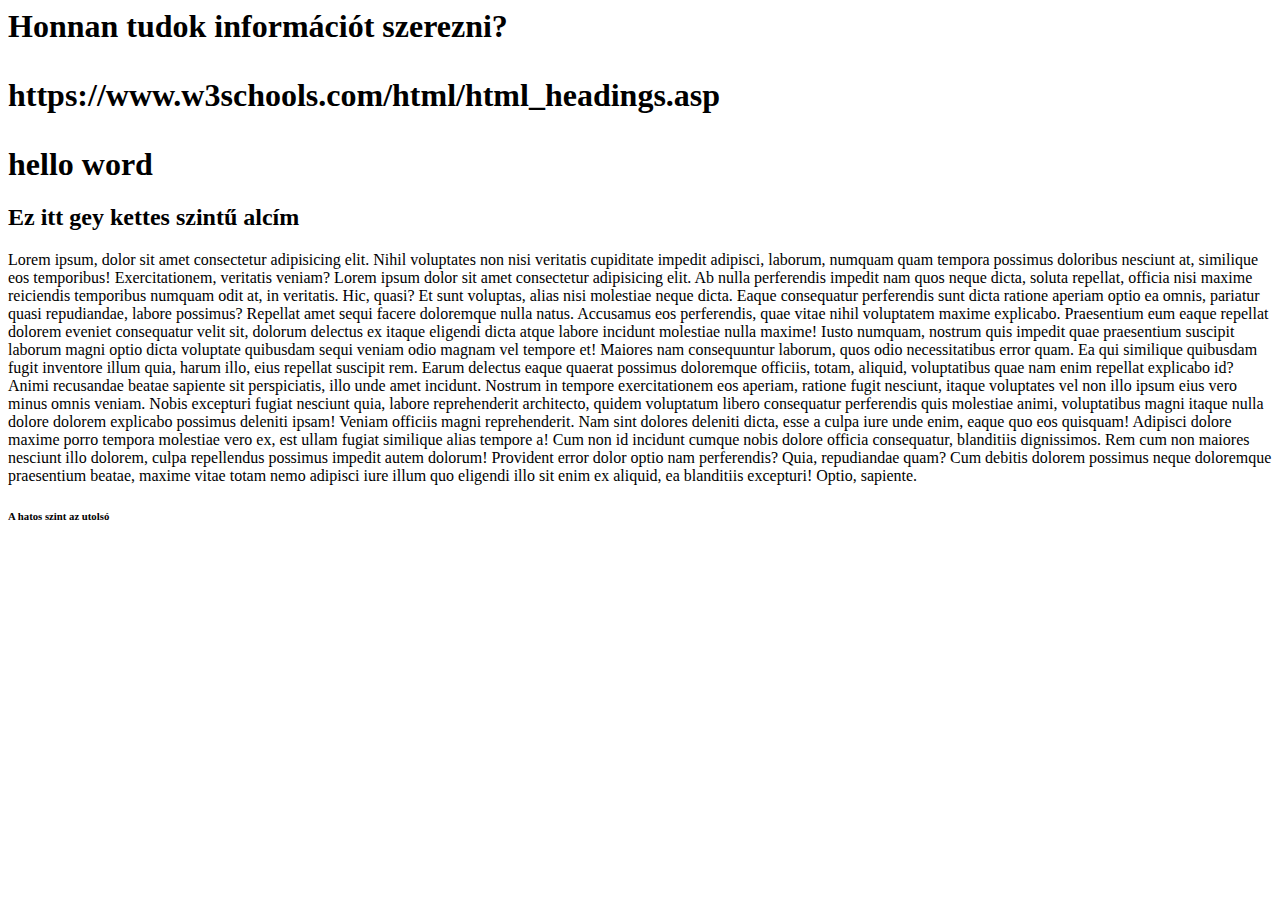
==== index.html @ 1fe229a7 "h1 torolve" ====
<html>
    <head>
        <meta charset="UTF-8">
        <title>Programozás óra - 2022.09.23</title>
    </head>
    <body>
        <h1>Honnan tudok információt szerezni?
        <p>https://www.w3schools.com/html/html_headings.asp</p>
    
        <h1>hello word</h1>
        <h2>Ez itt gey kettes szintű alcím</h2>
        Lorem ipsum, dolor sit amet consectetur adipisicing elit. Nihil voluptates non nisi veritatis cupiditate impedit adipisci, laborum, numquam quam tempora possimus doloribus nesciunt at, similique eos temporibus! Exercitationem, veritatis veniam?
        Lorem ipsum dolor sit amet consectetur adipisicing elit. Ab nulla perferendis impedit nam quos neque dicta, soluta repellat, officia nisi maxime reiciendis temporibus numquam odit at, in veritatis. Hic, quasi?
        Et sunt voluptas, alias nisi molestiae neque dicta. Eaque consequatur perferendis sunt dicta ratione aperiam optio ea omnis, pariatur quasi repudiandae, labore possimus? Repellat amet sequi facere doloremque nulla natus.
        Accusamus eos perferendis, quae vitae nihil voluptatem maxime explicabo. Praesentium eum eaque repellat dolorem eveniet consequatur velit sit, dolorum delectus ex itaque eligendi dicta atque labore incidunt molestiae nulla maxime!
        Iusto numquam, nostrum quis impedit quae praesentium suscipit laborum magni optio dicta voluptate quibusdam sequi veniam odio magnam vel tempore et! Maiores nam consequuntur laborum, quos odio necessitatibus error quam.
        Ea qui similique quibusdam fugit inventore illum quia, harum illo, eius repellat suscipit rem. Earum delectus eaque quaerat possimus doloremque officiis, totam, aliquid, voluptatibus quae nam enim repellat explicabo id?
        Animi recusandae beatae sapiente sit perspiciatis, illo unde amet incidunt. Nostrum in tempore exercitationem eos aperiam, ratione fugit nesciunt, itaque voluptates vel non illo ipsum eius vero minus omnis veniam.
        Nobis excepturi fugiat nesciunt quia, labore reprehenderit architecto, quidem voluptatum libero consequatur perferendis quis molestiae animi, voluptatibus magni itaque nulla dolore dolorem explicabo possimus deleniti ipsam! Veniam officiis magni reprehenderit.
        Nam sint dolores deleniti dicta, esse a culpa iure unde enim, eaque quo eos quisquam! Adipisci dolore maxime porro tempora molestiae vero ex, est ullam fugiat similique alias tempore a!
        Cum non id incidunt cumque nobis dolore officia consequatur, blanditiis dignissimos. Rem cum non maiores nesciunt illo dolorem, culpa repellendus possimus impedit autem dolorum! Provident error dolor optio nam perferendis?
        Quia, repudiandae quam? Cum debitis dolorem possimus neque doloremque praesentium beatae, maxime vitae totam nemo adipisci iure illum quo eligendi illo sit enim ex aliquid, ea blanditiis excepturi! Optio, sapiente.
        <h6>A hatos szint az utolsó</h6>
    </body>
    </html>
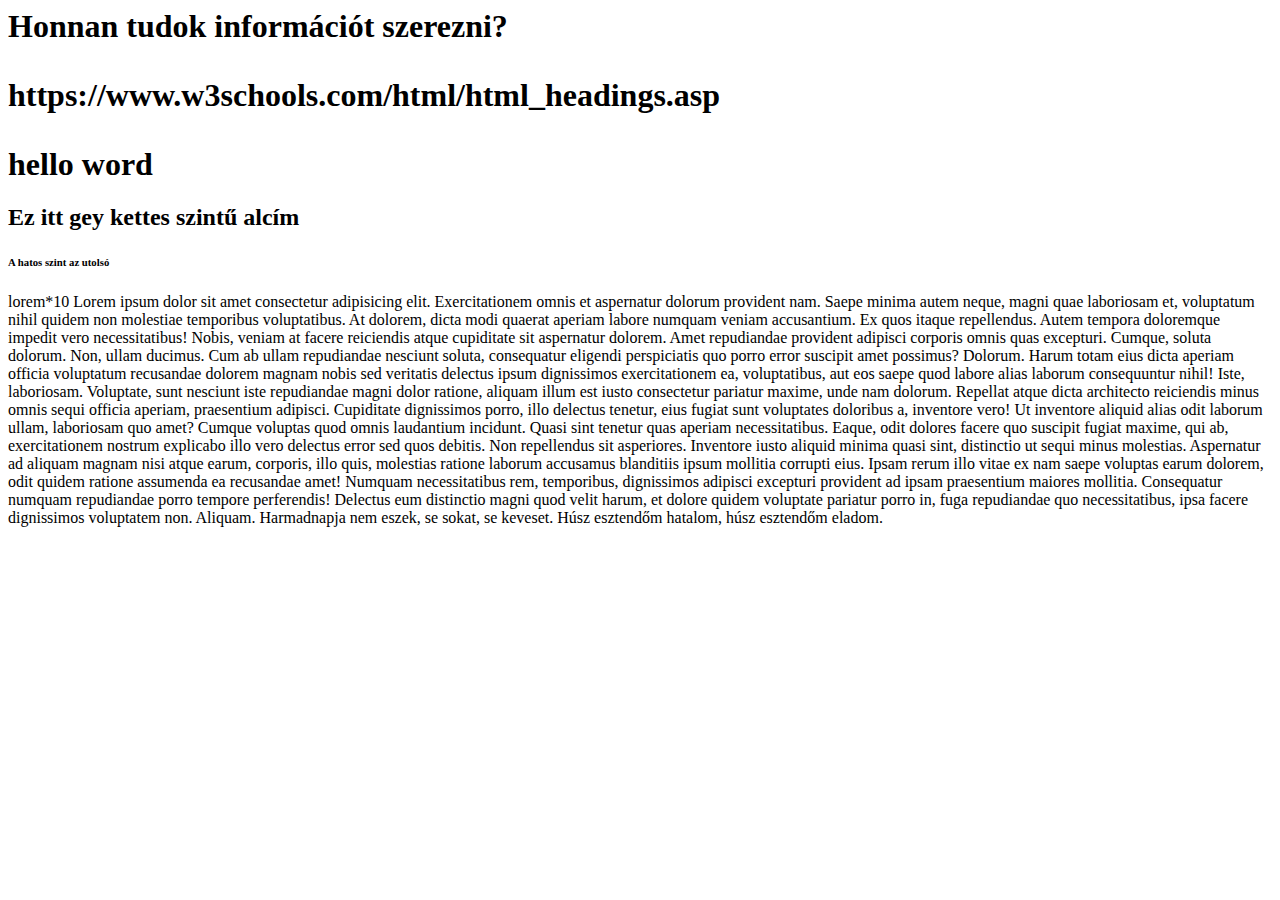
==== commit 5dfe53e3: "józsef attila verse beillseztve" ====
--- a/index.html
+++ b/index.html
@@ -9,18 +9,24 @@
     
         <h1>hello word</h1>
         <h2>Ez itt gey kettes szintű alcím</h2>
-        Lorem ipsum, dolor sit amet consectetur adipisicing elit. Nihil voluptates non nisi veritatis cupiditate impedit adipisci, laborum, numquam quam tempora possimus doloribus nesciunt at, similique eos temporibus! Exercitationem, veritatis veniam?
-        Lorem ipsum dolor sit amet consectetur adipisicing elit. Ab nulla perferendis impedit nam quos neque dicta, soluta repellat, officia nisi maxime reiciendis temporibus numquam odit at, in veritatis. Hic, quasi?
-        Et sunt voluptas, alias nisi molestiae neque dicta. Eaque consequatur perferendis sunt dicta ratione aperiam optio ea omnis, pariatur quasi repudiandae, labore possimus? Repellat amet sequi facere doloremque nulla natus.
-        Accusamus eos perferendis, quae vitae nihil voluptatem maxime explicabo. Praesentium eum eaque repellat dolorem eveniet consequatur velit sit, dolorum delectus ex itaque eligendi dicta atque labore incidunt molestiae nulla maxime!
-        Iusto numquam, nostrum quis impedit quae praesentium suscipit laborum magni optio dicta voluptate quibusdam sequi veniam odio magnam vel tempore et! Maiores nam consequuntur laborum, quos odio necessitatibus error quam.
-        Ea qui similique quibusdam fugit inventore illum quia, harum illo, eius repellat suscipit rem. Earum delectus eaque quaerat possimus doloremque officiis, totam, aliquid, voluptatibus quae nam enim repellat explicabo id?
-        Animi recusandae beatae sapiente sit perspiciatis, illo unde amet incidunt. Nostrum in tempore exercitationem eos aperiam, ratione fugit nesciunt, itaque voluptates vel non illo ipsum eius vero minus omnis veniam.
-        Nobis excepturi fugiat nesciunt quia, labore reprehenderit architecto, quidem voluptatum libero consequatur perferendis quis molestiae animi, voluptatibus magni itaque nulla dolore dolorem explicabo possimus deleniti ipsam! Veniam officiis magni reprehenderit.
-        Nam sint dolores deleniti dicta, esse a culpa iure unde enim, eaque quo eos quisquam! Adipisci dolore maxime porro tempora molestiae vero ex, est ullam fugiat similique alias tempore a!
-        Cum non id incidunt cumque nobis dolore officia consequatur, blanditiis dignissimos. Rem cum non maiores nesciunt illo dolorem, culpa repellendus possimus impedit autem dolorum! Provident error dolor optio nam perferendis?
-        Quia, repudiandae quam? Cum debitis dolorem possimus neque doloremque praesentium beatae, maxime vitae totam nemo adipisci iure illum quo eligendi illo sit enim ex aliquid, ea blanditiis excepturi! Optio, sapiente.
         <h6>A hatos szint az utolsó</h6>
+        
+        lorem*10 Lorem ipsum dolor sit amet consectetur adipisicing elit. Exercitationem omnis et aspernatur dolorum provident nam. Saepe minima autem neque, magni quae laboriosam et, voluptatum nihil quidem non molestiae temporibus voluptatibus.
+        At dolorem, dicta modi quaerat aperiam labore numquam veniam accusantium. Ex quos itaque repellendus. Autem tempora doloremque impedit vero necessitatibus! Nobis, veniam at facere reiciendis atque cupiditate sit aspernatur dolorem.
+        Amet repudiandae provident adipisci corporis omnis quas excepturi. Cumque, soluta dolorum. Non, ullam ducimus. Cum ab ullam repudiandae nesciunt soluta, consequatur eligendi perspiciatis quo porro error suscipit amet possimus? Dolorum.
+        Harum totam eius dicta aperiam officia voluptatum recusandae dolorem magnam nobis sed veritatis delectus ipsum dignissimos exercitationem ea, voluptatibus, aut eos saepe quod labore alias laborum consequuntur nihil! Iste, laboriosam.
+        Voluptate, sunt nesciunt iste repudiandae magni dolor ratione, aliquam illum est iusto consectetur pariatur maxime, unde nam dolorum. Repellat atque dicta architecto reiciendis minus omnis sequi officia aperiam, praesentium adipisci.
+        Cupiditate dignissimos porro, illo delectus tenetur, eius fugiat sunt voluptates doloribus a, inventore vero! Ut inventore aliquid alias odit laborum ullam, laboriosam quo amet? Cumque voluptas quod omnis laudantium incidunt.
+        Quasi sint tenetur quas aperiam necessitatibus. Eaque, odit dolores facere quo suscipit fugiat maxime, qui ab, exercitationem nostrum explicabo illo vero delectus error sed quos debitis. Non repellendus sit asperiores.
+        Inventore iusto aliquid minima quasi sint, distinctio ut sequi minus molestias. Aspernatur ad aliquam magnam nisi atque earum, corporis, illo quis, molestias ratione laborum accusamus blanditiis ipsum mollitia corrupti eius.
+        Ipsam rerum illo vitae ex nam saepe voluptas earum dolorem, odit quidem ratione assumenda ea recusandae amet! Numquam necessitatibus rem, temporibus, dignissimos adipisci excepturi provident ad ipsam praesentium maiores mollitia.
+        Consequatur numquam repudiandae porro tempore perferendis! Delectus eum distinctio magni quod velit harum, et dolore quidem voluptate pariatur porro in, fuga repudiandae quo necessitatibus, ipsa facere dignissimos voluptatem non. Aliquam.
+        
+        Harmadnapja nem eszek,
+        se sokat, se keveset.
+        Húsz esztendőm hatalom,
+        húsz esztendőm eladom.
+        
     </body>
     </html>
     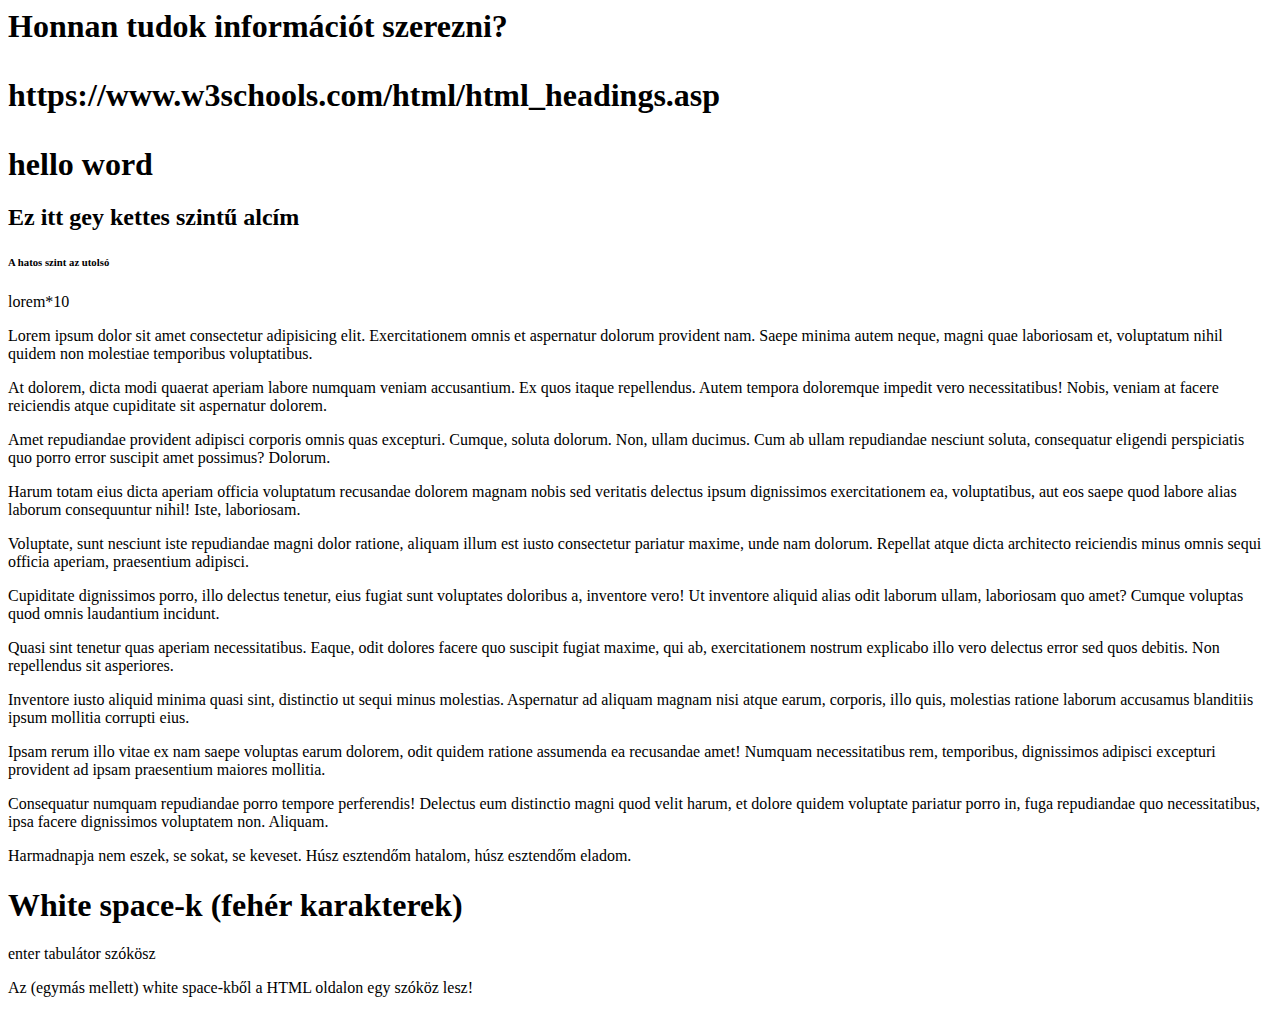
==== commit 25500fab: "tagolva a szöveg" ====
--- a/index.html
+++ b/index.html
@@ -11,22 +11,30 @@
         <h2>Ez itt gey kettes szintű alcím</h2>
         <h6>A hatos szint az utolsó</h6>
         
-        lorem*10 Lorem ipsum dolor sit amet consectetur adipisicing elit. Exercitationem omnis et aspernatur dolorum provident nam. Saepe minima autem neque, magni quae laboriosam et, voluptatum nihil quidem non molestiae temporibus voluptatibus.
-        At dolorem, dicta modi quaerat aperiam labore numquam veniam accusantium. Ex quos itaque repellendus. Autem tempora doloremque impedit vero necessitatibus! Nobis, veniam at facere reiciendis atque cupiditate sit aspernatur dolorem.
-        Amet repudiandae provident adipisci corporis omnis quas excepturi. Cumque, soluta dolorum. Non, ullam ducimus. Cum ab ullam repudiandae nesciunt soluta, consequatur eligendi perspiciatis quo porro error suscipit amet possimus? Dolorum.
-        Harum totam eius dicta aperiam officia voluptatum recusandae dolorem magnam nobis sed veritatis delectus ipsum dignissimos exercitationem ea, voluptatibus, aut eos saepe quod labore alias laborum consequuntur nihil! Iste, laboriosam.
-        Voluptate, sunt nesciunt iste repudiandae magni dolor ratione, aliquam illum est iusto consectetur pariatur maxime, unde nam dolorum. Repellat atque dicta architecto reiciendis minus omnis sequi officia aperiam, praesentium adipisci.
-        Cupiditate dignissimos porro, illo delectus tenetur, eius fugiat sunt voluptates doloribus a, inventore vero! Ut inventore aliquid alias odit laborum ullam, laboriosam quo amet? Cumque voluptas quod omnis laudantium incidunt.
-        Quasi sint tenetur quas aperiam necessitatibus. Eaque, odit dolores facere quo suscipit fugiat maxime, qui ab, exercitationem nostrum explicabo illo vero delectus error sed quos debitis. Non repellendus sit asperiores.
-        Inventore iusto aliquid minima quasi sint, distinctio ut sequi minus molestias. Aspernatur ad aliquam magnam nisi atque earum, corporis, illo quis, molestias ratione laborum accusamus blanditiis ipsum mollitia corrupti eius.
-        Ipsam rerum illo vitae ex nam saepe voluptas earum dolorem, odit quidem ratione assumenda ea recusandae amet! Numquam necessitatibus rem, temporibus, dignissimos adipisci excepturi provident ad ipsam praesentium maiores mollitia.
-        Consequatur numquam repudiandae porro tempore perferendis! Delectus eum distinctio magni quod velit harum, et dolore quidem voluptate pariatur porro in, fuga repudiandae quo necessitatibus, ipsa facere dignissimos voluptatem non. Aliquam.
+        lorem*10
+
+         <p>    Lorem ipsum dolor sit amet consectetur adipisicing elit. Exercitationem omnis et aspernatur dolorum provident nam. Saepe minima autem neque, magni quae laboriosam et, voluptatum nihil quidem non molestiae temporibus voluptatibus.</p>
+         <p>            At dolorem, dicta modi quaerat aperiam labore numquam veniam accusantium. Ex quos itaque repellendus. Autem tempora doloremque impedit vero necessitatibus! Nobis, veniam at facere reiciendis atque cupiditate sit aspernatur dolorem.</p>
+         <p>            Amet repudiandae provident adipisci corporis omnis quas excepturi. Cumque, soluta dolorum. Non, ullam ducimus. Cum ab ullam repudiandae nesciunt soluta, consequatur eligendi perspiciatis quo porro error suscipit amet possimus? Dolorum.</p>
+         <p>            Harum totam eius dicta aperiam officia voluptatum recusandae dolorem magnam nobis sed veritatis delectus ipsum dignissimos exercitationem ea, voluptatibus, aut eos saepe quod labore alias laborum consequuntur nihil! Iste, laboriosam.</p>
+         <p>            Voluptate, sunt nesciunt iste repudiandae magni dolor ratione, aliquam illum est iusto consectetur pariatur maxime, unde nam dolorum. Repellat atque dicta architecto reiciendis minus omnis sequi officia aperiam, praesentium adipisci.</p>
+         <p>            Cupiditate dignissimos porro, illo delectus tenetur, eius fugiat sunt voluptates doloribus a, inventore vero! Ut inventore aliquid alias odit laborum ullam, laboriosam quo amet? Cumque voluptas quod omnis laudantium incidunt.</p>
+         <p>            Quasi sint tenetur quas aperiam necessitatibus. Eaque, odit dolores facere quo suscipit fugiat maxime, qui ab, exercitationem nostrum explicabo illo vero delectus error sed quos debitis. Non repellendus sit asperiores.</p>
+         <p>            Inventore iusto aliquid minima quasi sint, distinctio ut sequi minus molestias. Aspernatur ad aliquam magnam nisi atque earum, corporis, illo quis, molestias ratione laborum accusamus blanditiis ipsum mollitia corrupti eius.</p>
+         <p>            Ipsam rerum illo vitae ex nam saepe voluptas earum dolorem, odit quidem ratione assumenda ea recusandae amet! Numquam necessitatibus rem, temporibus, dignissimos adipisci excepturi provident ad ipsam praesentium maiores mollitia.</p>
+         <p>            Consequatur numquam repudiandae porro tempore perferendis! Delectus eum distinctio magni quod velit harum, et dolore quidem voluptate pariatur porro in, fuga repudiandae quo necessitatibus, ipsa facere dignissimos voluptatem non. Aliquam.</p>
+         
         
         Harmadnapja nem eszek,
         se sokat, se keveset.
         Húsz esztendőm hatalom,
         húsz esztendőm eladom.
-        
+
+        <h1>White space-k (fehér karakterek)</h1>
+        enter
+        tabulátor 
+        szókösz
+        <p>Az (egymás mellett) white space-kből a HTML oldalon egy szóköz lesz!</p>
     </body>
     </html>
     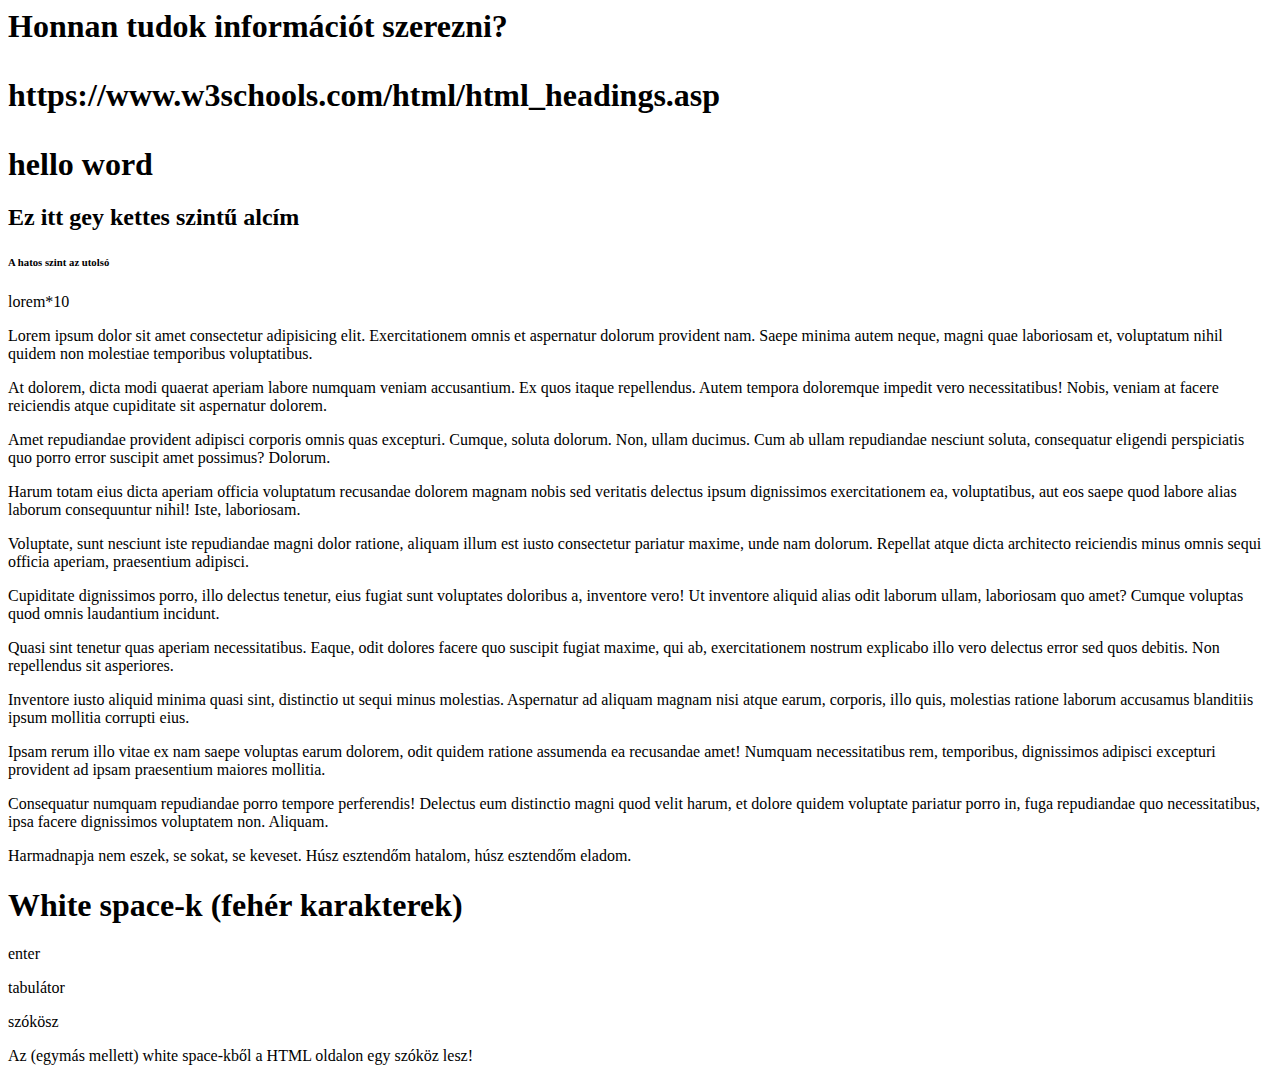
==== commit 4e548270: "white space-k tagolva" ====
--- a/index.html
+++ b/index.html
@@ -31,9 +31,9 @@
         húsz esztendőm eladom.
 
         <h1>White space-k (fehér karakterek)</h1>
-        enter
-        tabulátor 
-        szókösz
+        <p>enter</p>
+        <p>tabulátor</p>
+        <p>szókösz</p>
         <p>Az (egymás mellett) white space-kből a HTML oldalon egy szóköz lesz!</p>
     </body>
     </html>
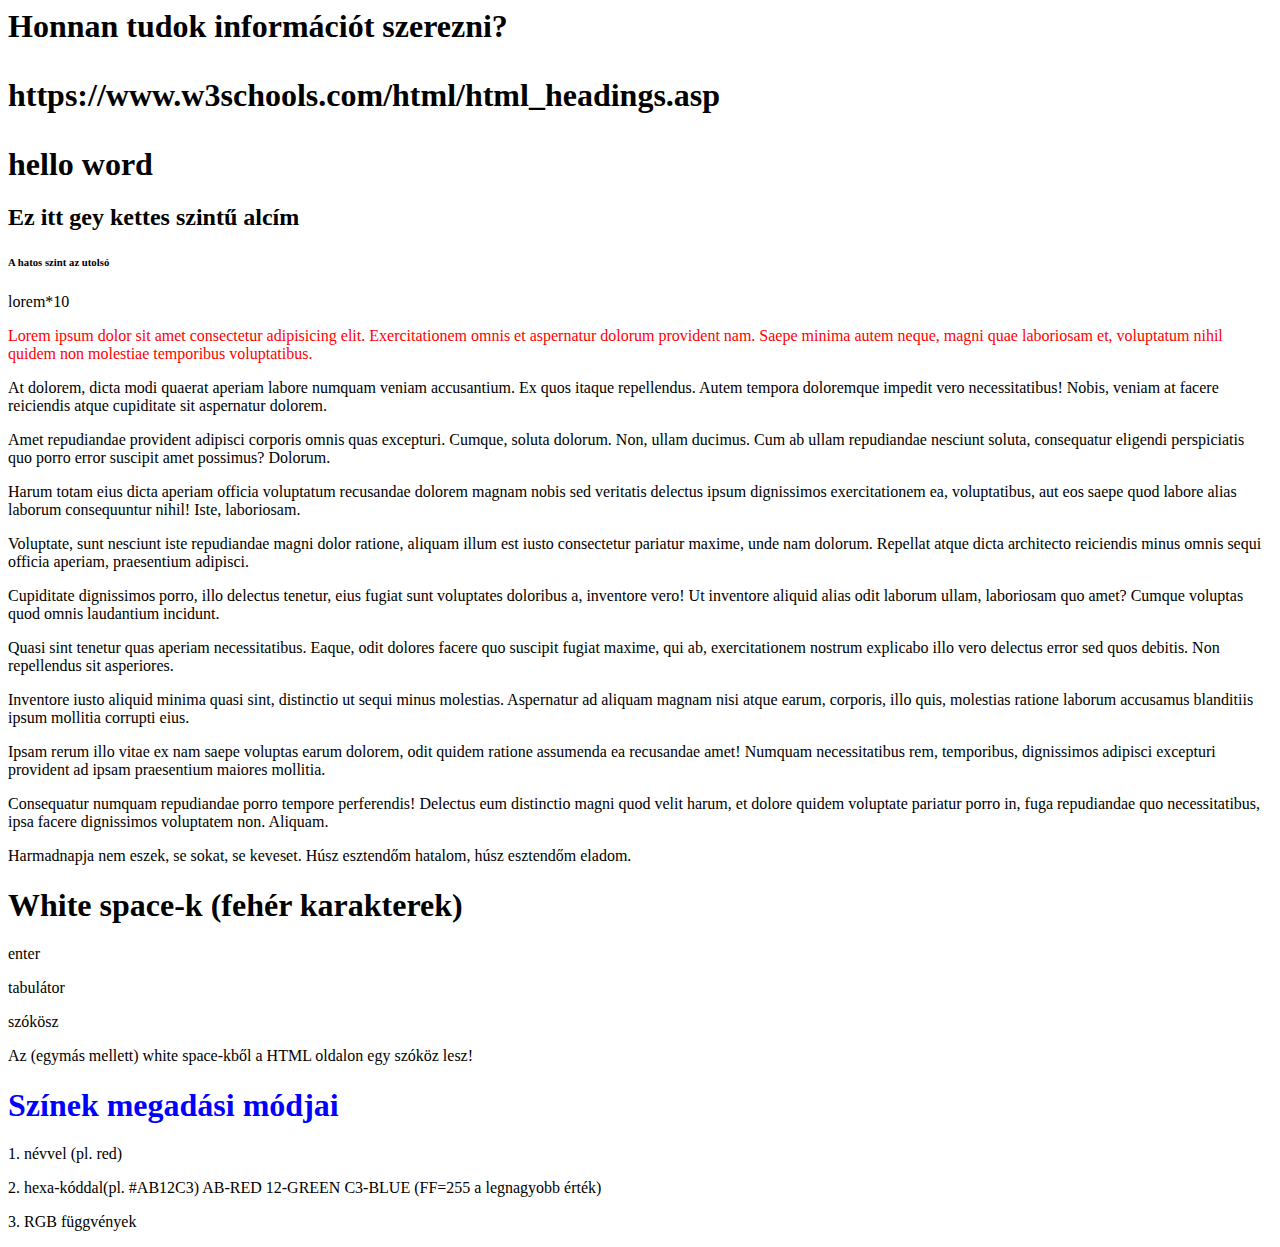
==== commit 1fb44cae: "színek" ====
--- a/index.html
+++ b/index.html
@@ -13,8 +13,8 @@
         
         lorem*10
 
-         <p>    Lorem ipsum dolor sit amet consectetur adipisicing elit. Exercitationem omnis et aspernatur dolorum provident nam. Saepe minima autem neque, magni quae laboriosam et, voluptatum nihil quidem non molestiae temporibus voluptatibus.</p>
-         <p>            At dolorem, dicta modi quaerat aperiam labore numquam veniam accusantium. Ex quos itaque repellendus. Autem tempora doloremque impedit vero necessitatibus! Nobis, veniam at facere reiciendis atque cupiditate sit aspernatur dolorem.</p>
+         <p style="color:red;">Lorem ipsum dolor sit amet consectetur adipisicing elit. Exercitationem omnis et aspernatur dolorum provident nam. Saepe minima autem neque, magni quae laboriosam et, voluptatum nihil quidem non molestiae temporibus voluptatibus.</p>
+         <p styel="color: #0000FF;"></p>At dolorem, dicta modi quaerat aperiam labore numquam veniam accusantium. Ex quos itaque repellendus. Autem tempora doloremque impedit vero necessitatibus! Nobis, veniam at facere reiciendis atque cupiditate sit aspernatur dolorem.</p>
          <p>            Amet repudiandae provident adipisci corporis omnis quas excepturi. Cumque, soluta dolorum. Non, ullam ducimus. Cum ab ullam repudiandae nesciunt soluta, consequatur eligendi perspiciatis quo porro error suscipit amet possimus? Dolorum.</p>
          <p>            Harum totam eius dicta aperiam officia voluptatum recusandae dolorem magnam nobis sed veritatis delectus ipsum dignissimos exercitationem ea, voluptatibus, aut eos saepe quod labore alias laborum consequuntur nihil! Iste, laboriosam.</p>
          <p>            Voluptate, sunt nesciunt iste repudiandae magni dolor ratione, aliquam illum est iusto consectetur pariatur maxime, unde nam dolorum. Repellat atque dicta architecto reiciendis minus omnis sequi officia aperiam, praesentium adipisci.</p>
@@ -35,6 +35,10 @@
         <p>tabulátor</p>
         <p>szókösz</p>
         <p>Az (egymás mellett) white space-kből a HTML oldalon egy szóköz lesz!</p>
+        <h1 style="color: blue;">Színek megadási módjai</h1>
+        <p>1. névvel (pl. red)</p>
+        <p>2. hexa-kóddal(pl. #AB12C3) AB-RED 12-GREEN C3-BLUE (FF=255 a legnagyobb érték)</p>
+        <p>3. RGB függvények</p>
     </body>
     </html>
     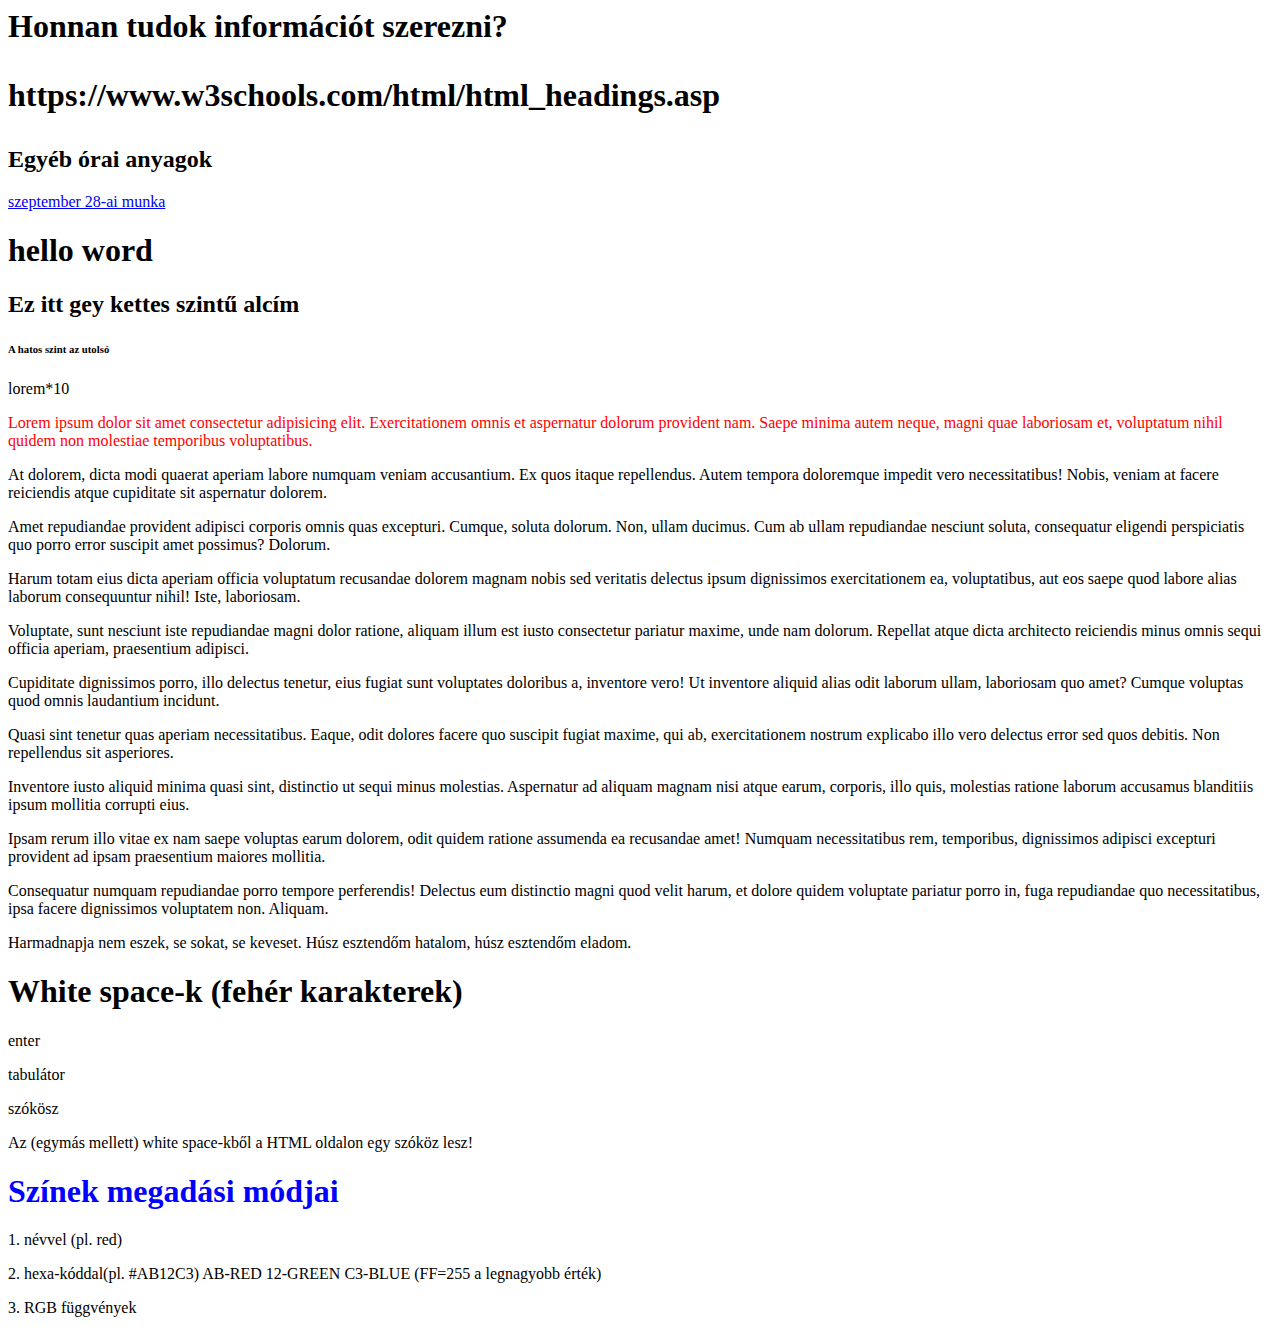
==== commit efcc634a: "2022.10.03-ai munka" ====
--- a/index.html
+++ b/index.html
@@ -6,7 +6,9 @@
     <body>
         <h1>Honnan tudok információt szerezni?
         <p>https://www.w3schools.com/html/html_headings.asp</p>
-    
+
+        <p><h2>Egyéb órai anyagok</h2></p>
+        <a href="2022.09.28.html"> szeptember 28-ai munka</a>
         <h1>hello word</h1>
         <h2>Ez itt gey kettes szintű alcím</h2>
         <h6>A hatos szint az utolsó</h6>
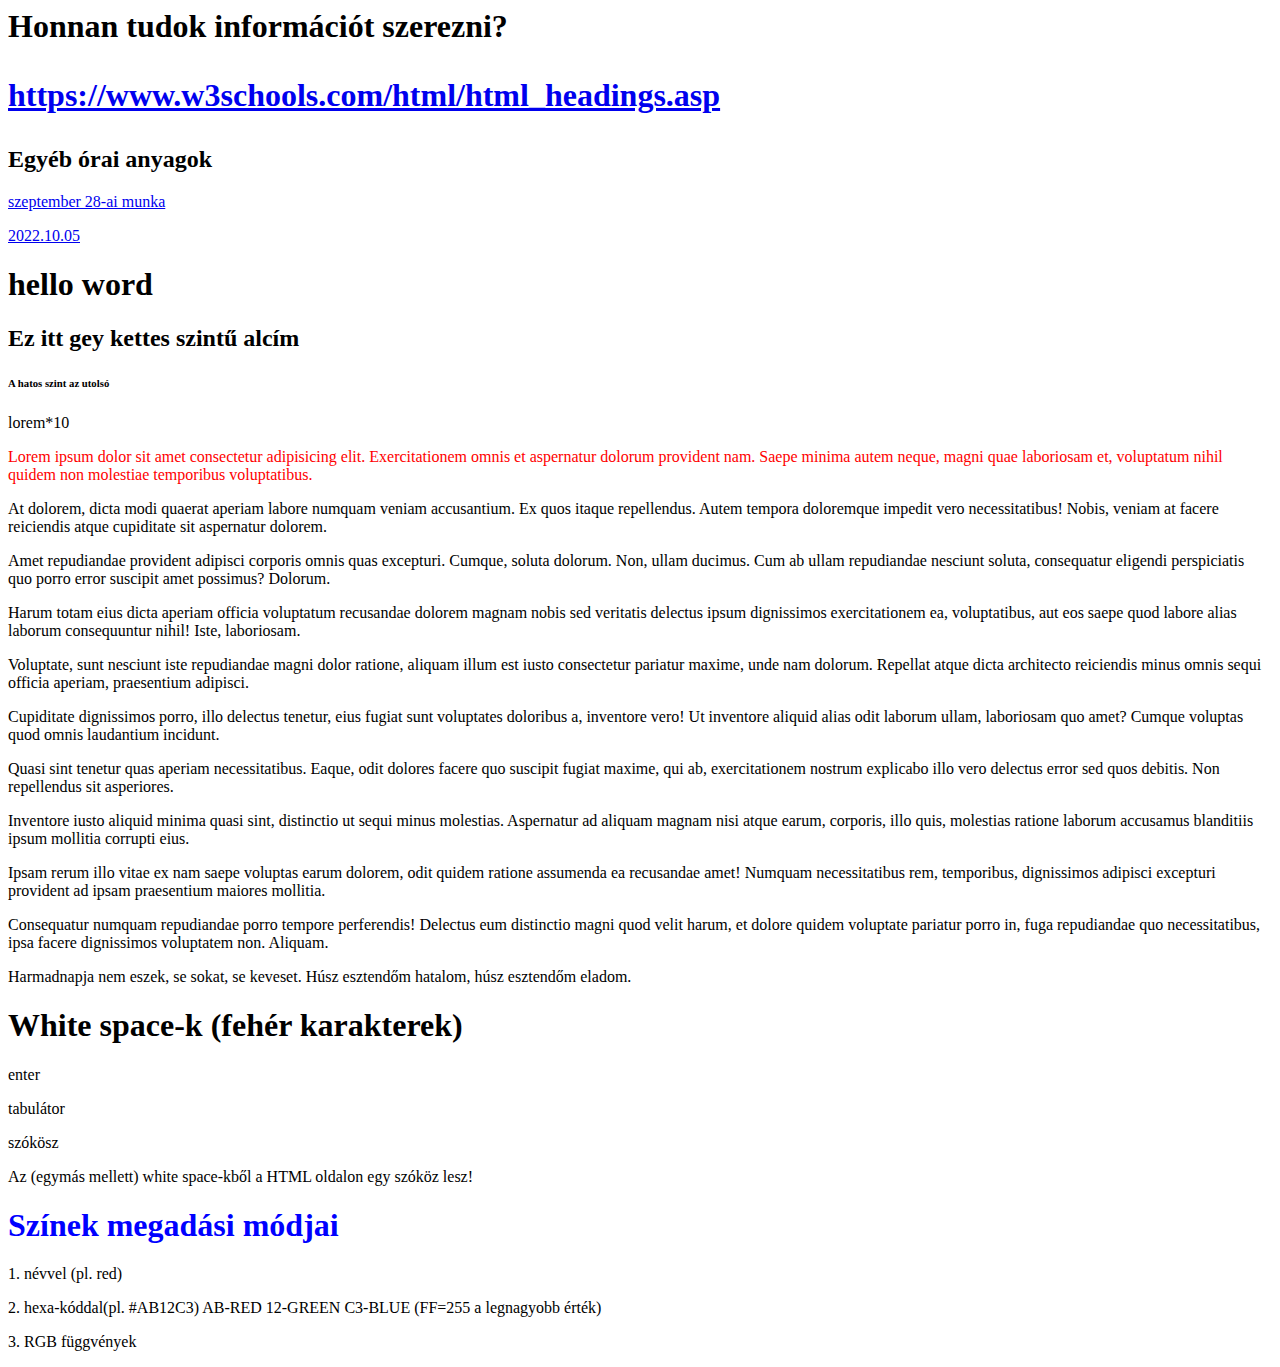
==== commit 3950a41d: "images" ====
--- a/index.html
+++ b/index.html
@@ -5,10 +5,12 @@
     </head>
     <body>
         <h1>Honnan tudok információt szerezni?
-        <p>https://www.w3schools.com/html/html_headings.asp</p>
+        <p><a target="_blank" href="https://www.w3schools.com/html/html_headings.asp">https://www.w3schools.com/html/html_headings.asp</a></p>
 
         <p><h2>Egyéb órai anyagok</h2></p>
         <a href="2022.09.28.html"> szeptember 28-ai munka</a>
+        <p><a href="2022.10.05.html">2022.10.05</a></p>
+
         <h1>hello word</h1>
         <h2>Ez itt gey kettes szintű alcím</h2>
         <h6>A hatos szint az utolsó</h6>
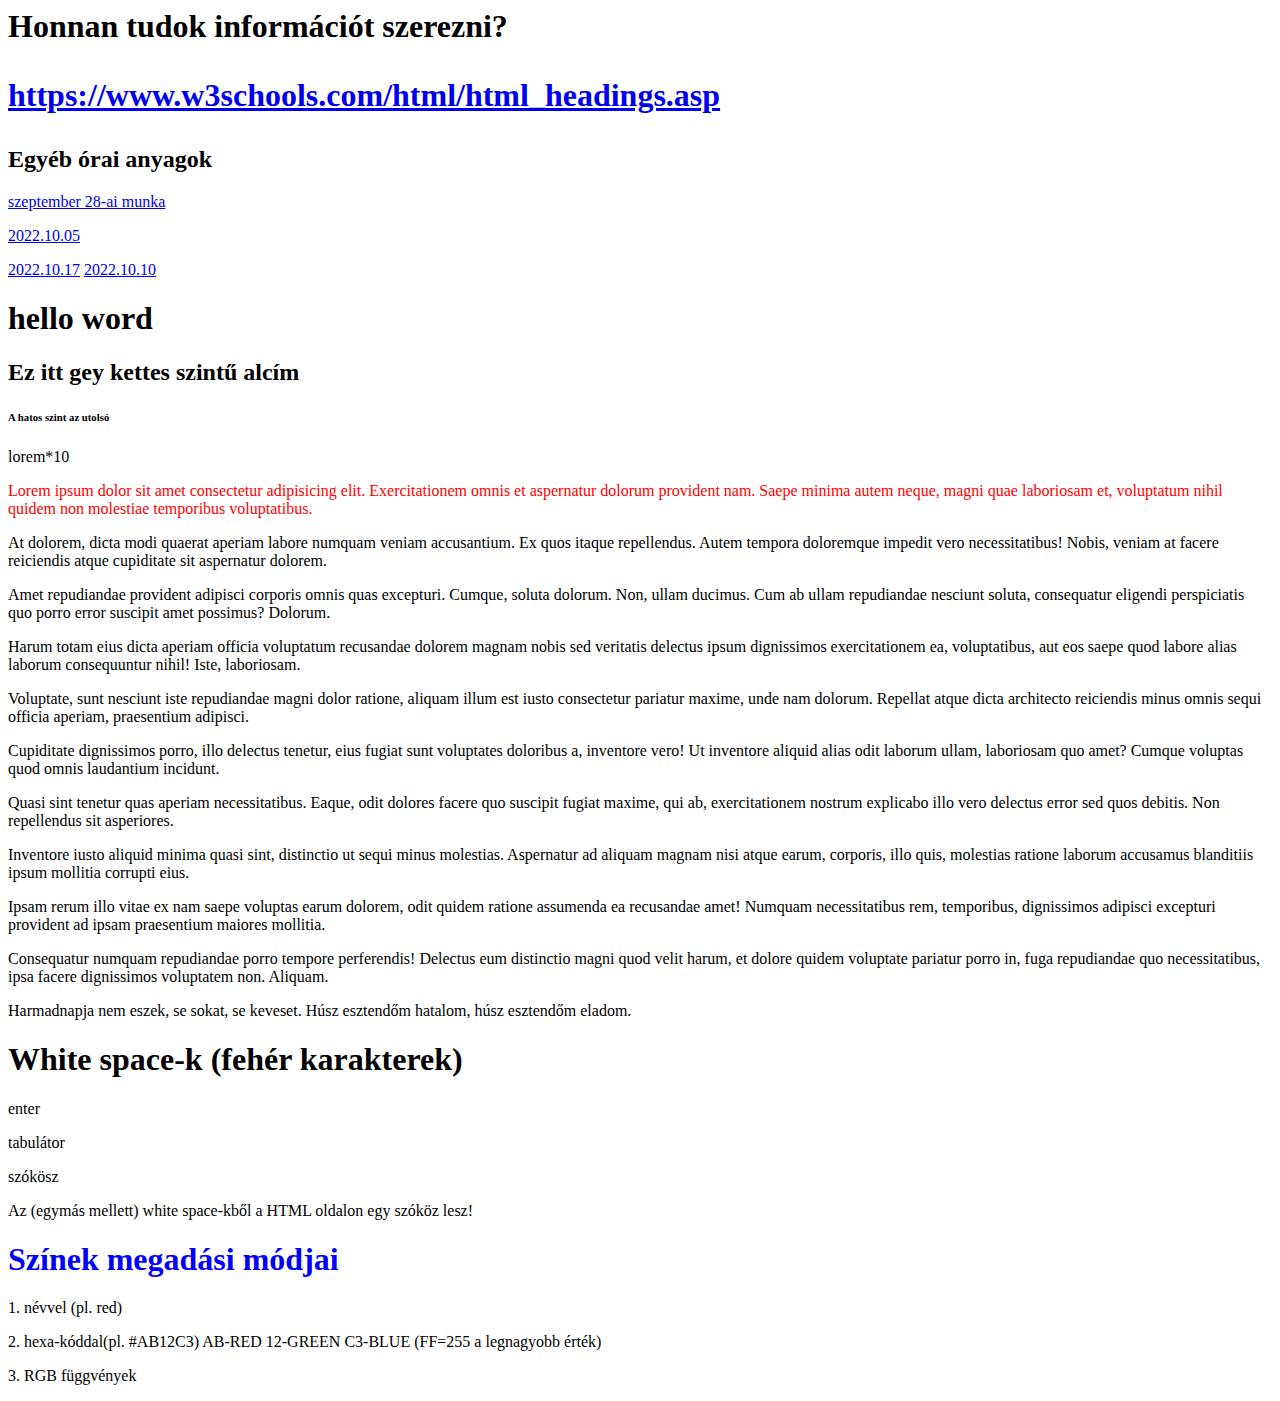
==== commit e6bb210f: "órarend készítés" ====
--- a/index.html
+++ b/index.html
@@ -10,6 +10,10 @@
         <p><h2>Egyéb órai anyagok</h2></p>
         <a href="2022.09.28.html"> szeptember 28-ai munka</a>
         <p><a href="2022.10.05.html">2022.10.05</a></p>
+        <a href="20221017.html">2022.10.17</a>
+        <a href="2022.10.10.html">2022.10.10</a>
+        <a href="2022.10.19.html"></a>
+        
 
         <h1>hello word</h1>
         <h2>Ez itt gey kettes szintű alcím</h2>
